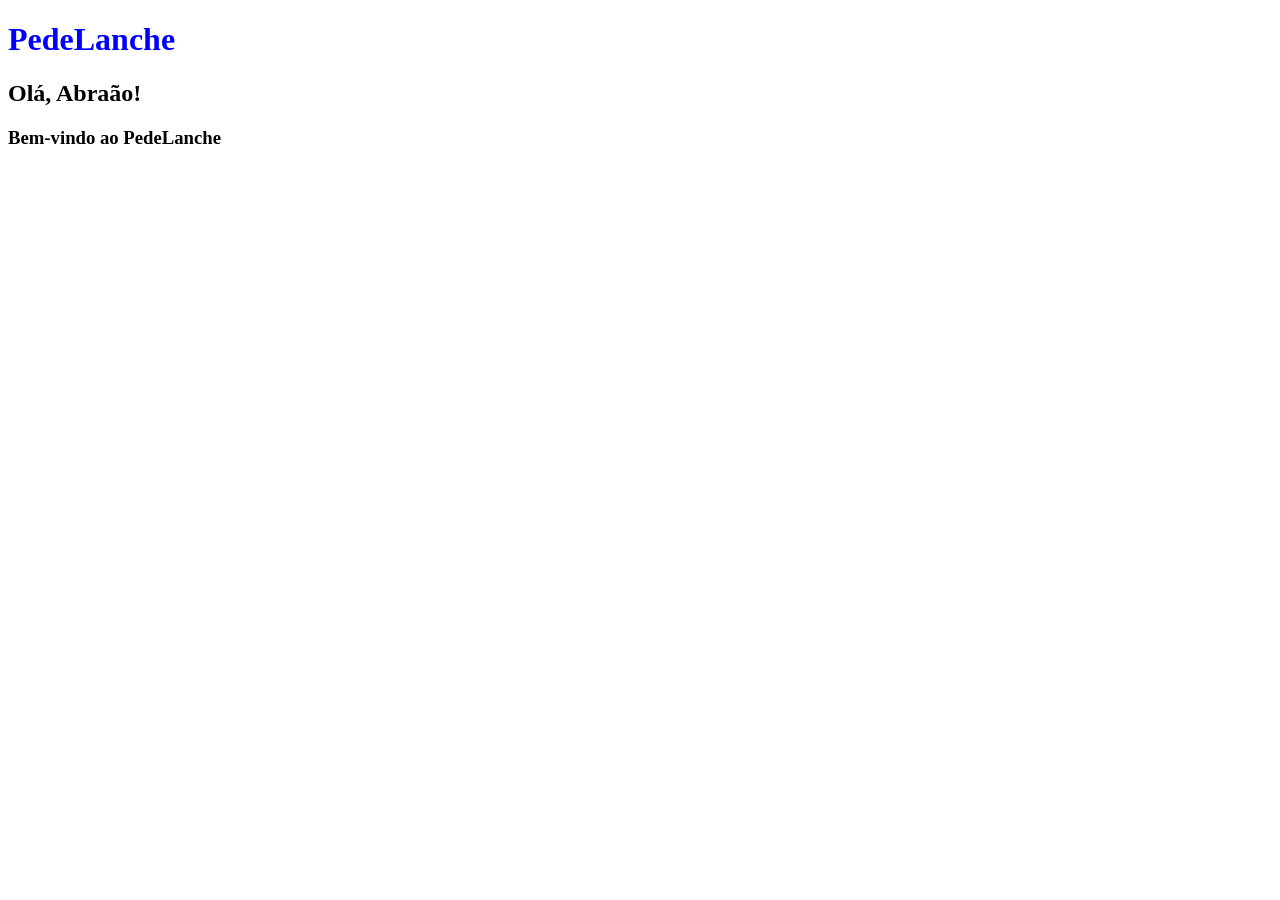
==== início.html @ 7b1f5866 "adicionei a página início" ====
<!DOCTYPE html>
<html lang="en">
<head>
    <meta charset="UTF-8">
    <meta name="viewport" content="width=device-width, initial-scale=1.0">
    <link rel="stylesheet" href="style.css">
    <title>PedeLanche</title>
</head>
<body>
    <h1>PedeLanche</h1>
    <h2>Olá, Abraão!</h2>
    <h3>Bem-vindo ao PedeLanche</h3>
    
    <div>
    
    </div>
        
</body>
</html>
---- style.css ----
h1 {
    color: blue;
}

.login{
    background-color: rgb(104, 182, 182);
    width: 40%;
    display: flex;
    align-items: center;
    flex-direction: column;
}

.campos-login{
    margin-top: 0.5cm;
    margin-bottom: 0.5cm;
}

body{
    background-color: white;
}

form{
    display: flex;
    justify-content: center;
}
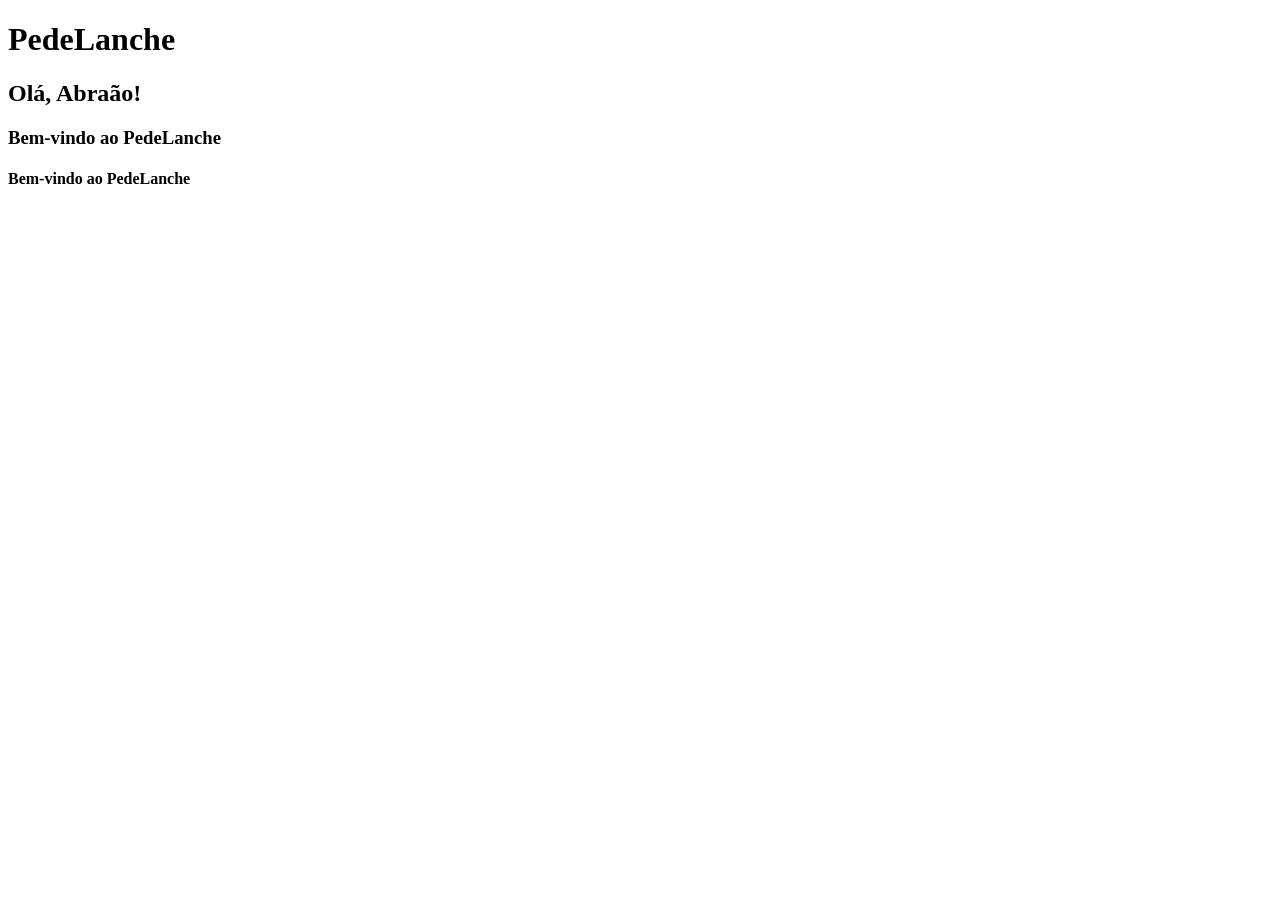
==== commit 7d335e1e: "adicionei mais um css e algumas aterações" ====
--- a/início.html
+++ b/início.html
@@ -3,17 +3,15 @@
 <head>
     <meta charset="UTF-8">
     <meta name="viewport" content="width=device-width, initial-scale=1.0">
-    <link rel="stylesheet" href="style.css">
+    <link rel="stylesheet" href="style2.css">
     <title>PedeLanche</title>
 </head>
 <body>
     <h1>PedeLanche</h1>
     <h2>Olá, Abraão!</h2>
     <h3>Bem-vindo ao PedeLanche</h3>
-    
-    <div>
-    
-    </div>
+    <h4>Bem-vindo ao PedeLanche</h4>
+    <div class="quadrado"></div>
         
 </body>
 </html>
--- a/style2.css
+++ b/style2.css
@@ -0,0 +1,5 @@
+.quadrado{
+    width=100px;
+    height=100px;
+    background-color: blue;
+}
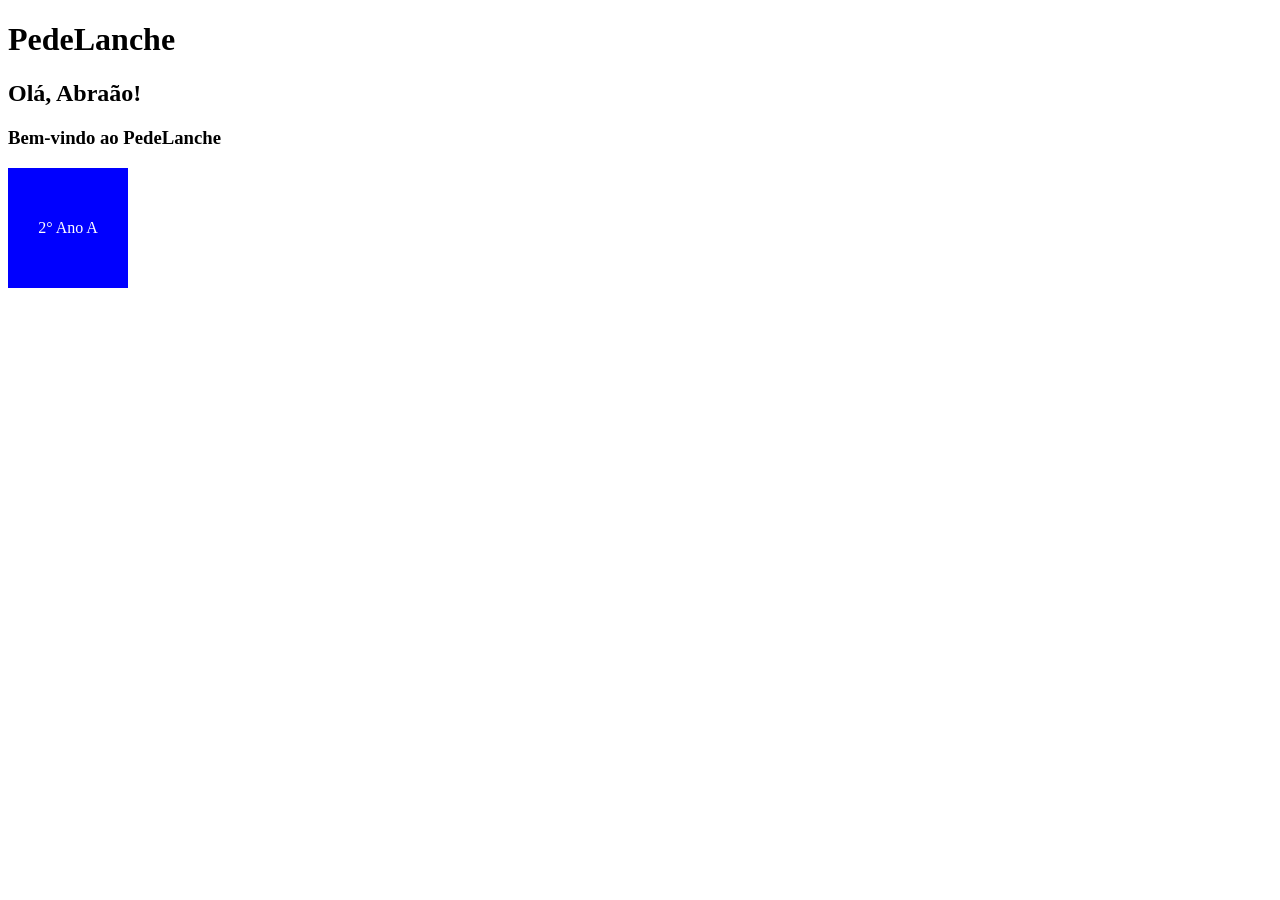
==== commit 3f417367: "adicionei códigos para o início" ====
--- a/início.html
+++ b/início.html
@@ -10,8 +10,10 @@
     <h1>PedeLanche</h1>
     <h2>Olá, Abraão!</h2>
     <h3>Bem-vindo ao PedeLanche</h3>
-    <h4>Bem-vindo ao PedeLanche</h4>
-    <div class="quadrado"></div>
+    <div class="quadrado">
+        2° Ano A
+    </div>
+
         
 </body>
 </html>
--- a/style2.css
+++ b/style2.css
@@ -1,5 +1,15 @@
 .quadrado{
-    width=100px;
-    height=100px;
+    width:100px;
+    height:100px;
     background-color: blue;
+    color: white;
+
+
+display: flex;
+align-items: center;
+justify-content: center;
+
+text-align:center;
+padding:10px;
+box-sizing; border-box;
 }
